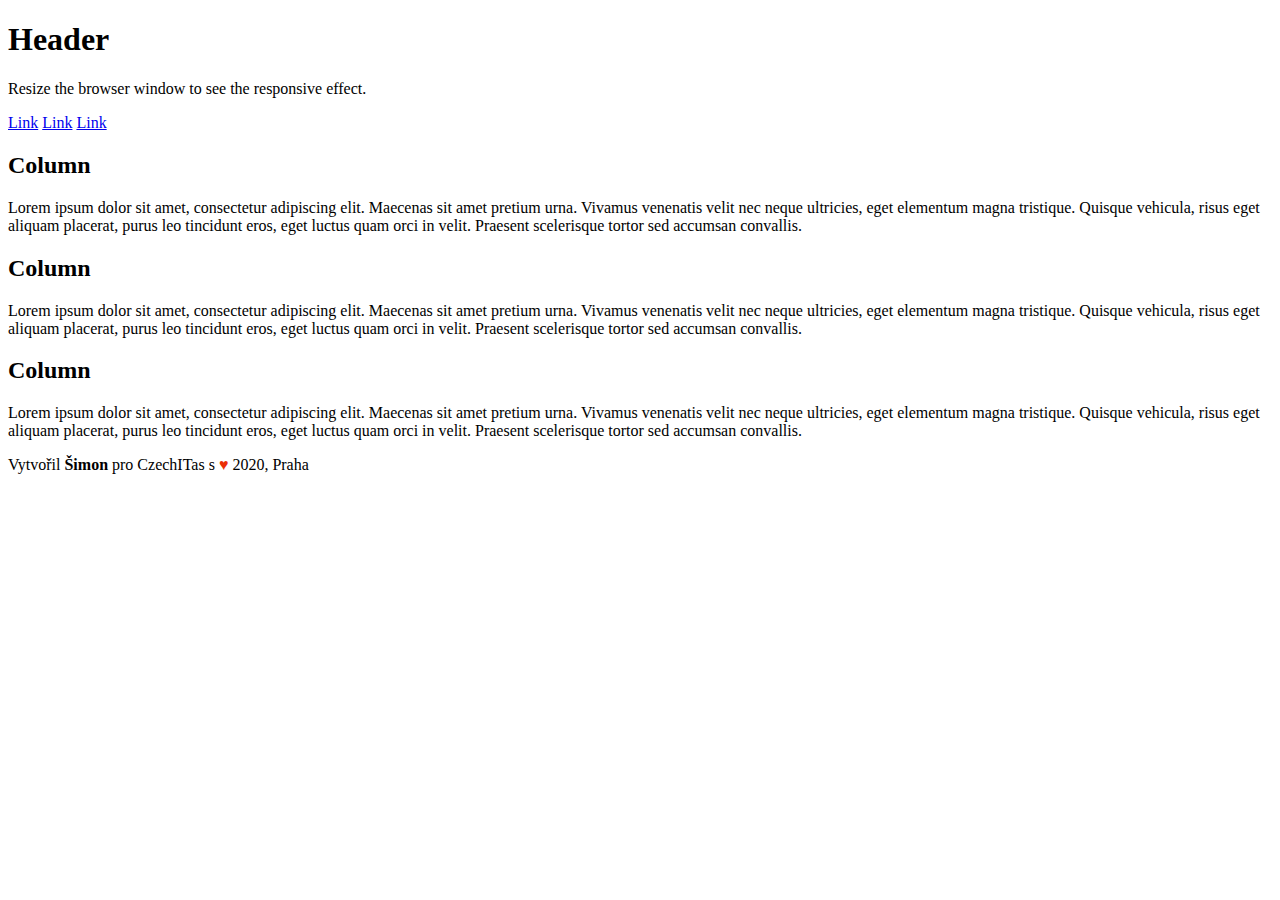
==== index.html @ d9f24483 "pridano html a css" ====
<!DOCTYPE html>
<html lang="en">
  <head>
    <meta charset="UTF-8" />
    <meta name="viewport" content="width=device-width, initial-scale=1.0" />
    <title>Testovací Web pro práci s GIT - Blok 2</title>
    <link rel="stylesheet" href="style.css" />
  </head>
  <body>
    <header>
      <h1>Header</h1>
      <p>Resize the browser window to see the responsive effect.</p>
    </header>

    <nav class="topnav">
      <a href="#">Link</a>
      <a href="#">Link</a>
      <a href="#">Link</a>
    </nav>

    <div class="row">
      <div class="column">
        <h2>Column</h2>
        <p>
          Lorem ipsum dolor sit amet, consectetur adipiscing elit. Maecenas sit
          amet pretium urna. Vivamus venenatis velit nec neque ultricies, eget
          elementum magna tristique. Quisque vehicula, risus eget aliquam
          placerat, purus leo tincidunt eros, eget luctus quam orci in velit.
          Praesent scelerisque tortor sed accumsan convallis.
        </p>
      </div>

      <div class="column">
        <h2>Column</h2>
        <p>
          Lorem ipsum dolor sit amet, consectetur adipiscing elit. Maecenas sit
          amet pretium urna. Vivamus venenatis velit nec neque ultricies, eget
          elementum magna tristique. Quisque vehicula, risus eget aliquam
          placerat, purus leo tincidunt eros, eget luctus quam orci in velit.
          Praesent scelerisque tortor sed accumsan convallis.
        </p>
      </div>

      <div class="column">
        <h2>Column</h2>
        <p>
          Lorem ipsum dolor sit amet, consectetur adipiscing elit. Maecenas sit
          amet pretium urna. Vivamus venenatis velit nec neque ultricies, eget
          elementum magna tristique. Quisque vehicula, risus eget aliquam
          placerat, purus leo tincidunt eros, eget luctus quam orci in velit.
          Praesent scelerisque tortor sed accumsan convallis.
        </p>
      </div>
    </div>

    <footer role="contentinfo" class="back-blueLight whiteFont">
      <p>
        Vytvořil
        <strong>Šimon </strong>
        pro CzechITas s
        <span style="color: #eb2f06;">♥</span>
        2020, Praha
      </p>
    </footer>
  </body>
</html>
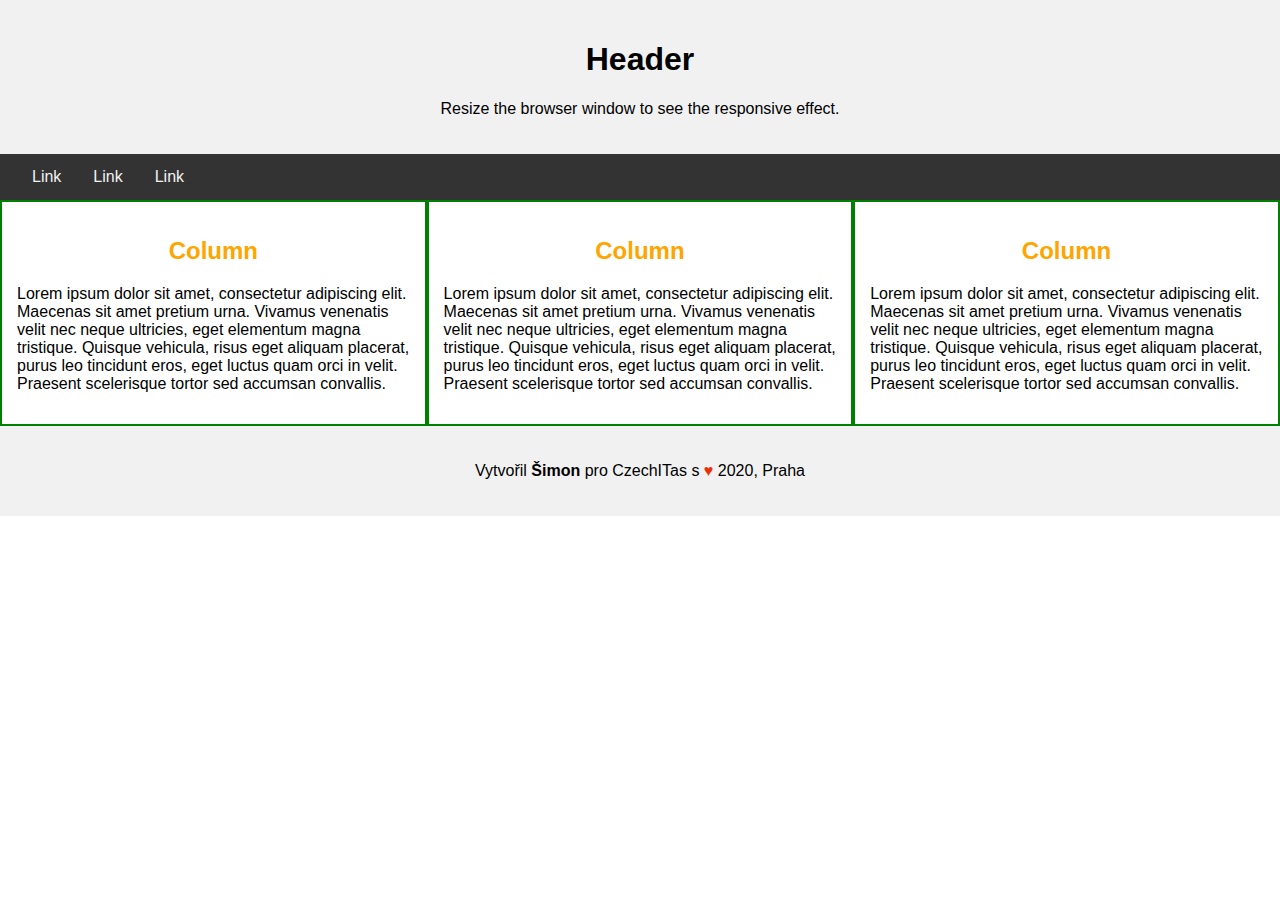
==== commit d51ffebd: "title changed" ====
--- a/index.html
+++ b/index.html
@@ -3,7 +3,7 @@
   <head>
     <meta charset="UTF-8" />
     <meta name="viewport" content="width=device-width, initial-scale=1.0" />
-    <title>Testovací Web pro práci s GIT - Blok 2</title>
+    <title>Proc ne</title>
     <link rel="stylesheet" href="style.css" />
   </head>
   <body>
--- a/style.css
+++ b/style.css
@@ -0,0 +1,70 @@
+* {
+  box-sizing: border-box;
+}
+
+body {
+  margin: 0;
+  font-family: Arial, Helvetica, sans-serif;
+}
+
+/* Style the header */
+header,
+footer {
+  background-color: #f1f1f1;
+  padding: 20px;
+  text-align: center;
+}
+
+/* Style the top navigation bar */
+.topnav {
+  overflow: hidden;
+  background-color: #333;
+}
+
+/* Style the topnav links */
+.topnav a {
+  float: left;
+  display: block;
+  color: #f2f2f2;
+  text-align: center;
+  padding: 14px 16px;
+  text-decoration: none;
+}
+
+.topnav a:first-child {
+  margin-left: 1rem;
+}
+
+/* Change color on hover */
+.topnav a:hover {
+  background-color: #ddd;
+  color: black;
+}
+
+/* Create three equal columns that floats next to each other */
+.column {
+  float: left;
+  width: 33.33%;
+  padding: 15px;
+  box-sizing: border-box;
+  border: solid 2px green;
+}
+
+/* Clear floats after the columns */
+.row:after {
+  content: "";
+  display: table;
+  clear: both;
+}
+
+/* Responsive layout - makes the three columns stack on top of each other instead of next to each other */
+@media screen and (max-width: 700px) {
+  .column {
+    width: 100%;
+  }
+}
+
+h2 {
+  text-align: center;
+  color: orange;
+}
